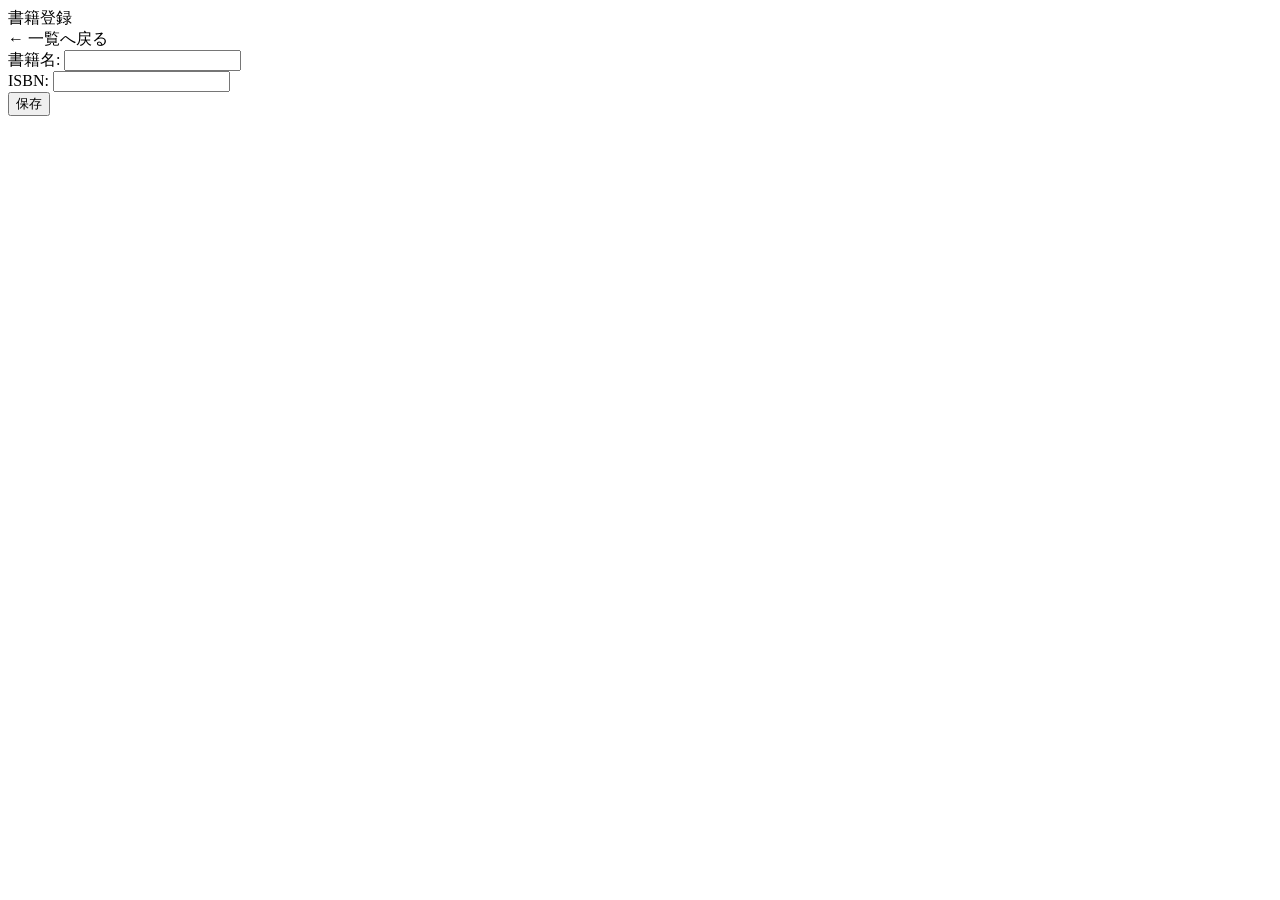
==== src/main/resources/templates/book/add.html @ 7d47033f "書籍登録機能の追加（BookController修正）" ====
<!DOCTYPE html>
<html lang="ja" xmlns:th="http://www.thymeleaf.org">

<head th:replace="~{common :: meta_header('書籍登録',~{::link},~{::script})}">
    <title th:text="${title}+' | MTLibrary'"></title>
    <link rel="stylesheet" th:href="@{/css/book/add.css}" />
    <script type="text/javascript" th:src="@{/js/book/add.js}"></script>
</head>

<body>
    <div class="contents">
        <div th:replace="~{common :: main_sidebar}"></div>
        <div class="main_contents">
            <div th:replace="~{common :: header}"></div>
            <div class="inner_contens">
                <div class="page_title">書籍登録</div>
                <div class="page_contents">
                    <form id="book_register_form" th:object="${bookMstDto}" th:action="@{/book/add}" method="post">
                        <div class="mb30 flexarea">
                            <span>
                                <a th:href="@{/book/index}" class="link">← 一覧へ戻る</a>
                            </span>
                        </div>
                        <div th:replace="~{common :: footer}"></div>

                        <tr>
                            <th scope="col">書籍名:</th>
                            <td>
                                <input type="text" name="title" th:field="*{title}" />
                                <div class="error_msg" th:if="${#fields.hasErrors('title')}" th:errors="*{title}"></div>
                            </td>
                        </tr>
                        <tr>
                            <th scope="col">ISBN:</th>
                            <td>
                                <input type="isbn" name="isbn" th:field="*{isbn}" />
                                <div class="error_msg" th:if="${#fields.hasErrors('isbn')}" th:errors="*{isbn}"></div>
                            </td>
                        </tr>
                        <div class="btn_block">
                            <input type="submit" value="保存">
                        </div>
                    </form>
                </div>
            </div>
        </div>
    </div>

</body>
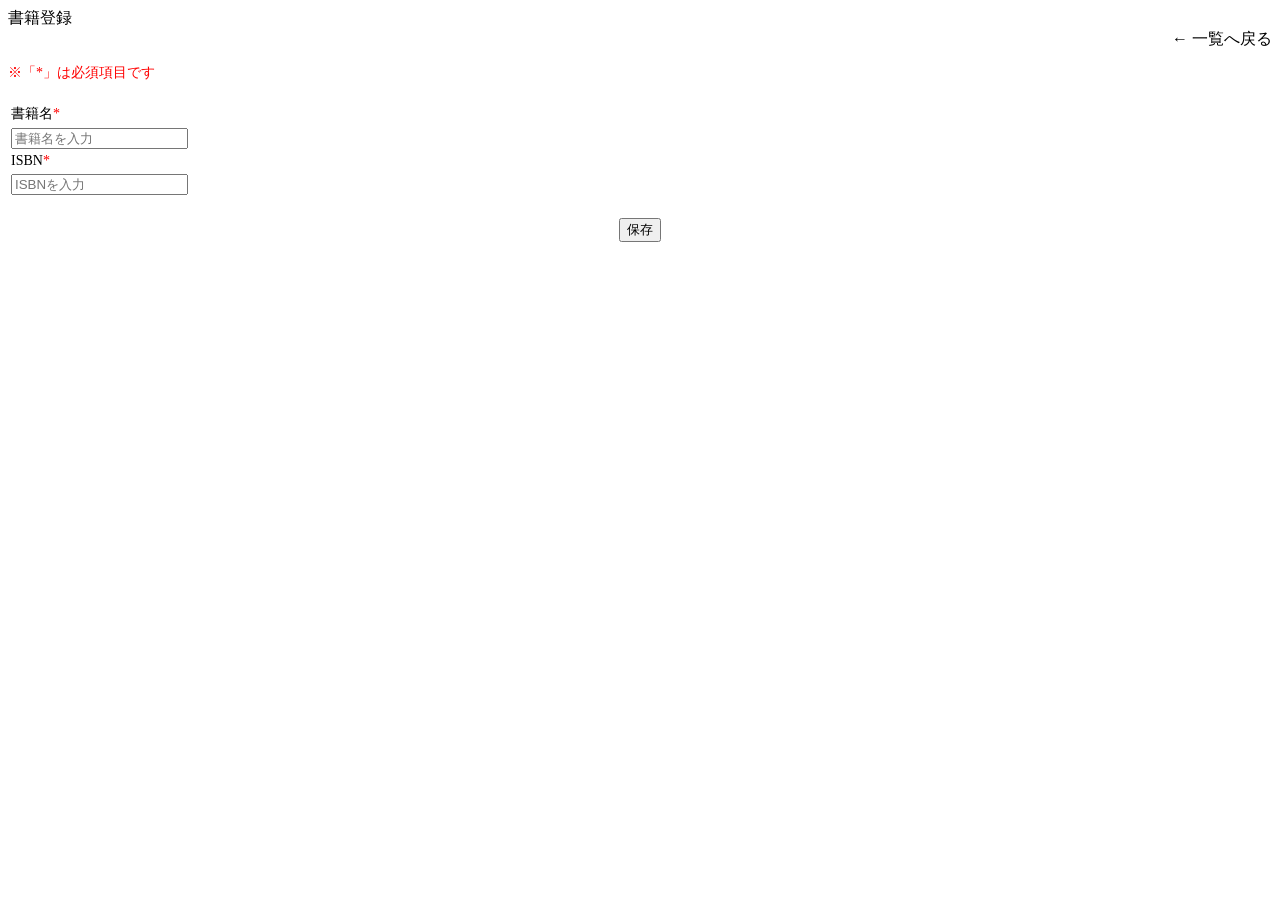
==== commit 06969173: "ポップアップメッセージの表示" ====
--- a/src/main/resources/templates/book/add.html
+++ b/src/main/resources/templates/book/add.html
@@ -1,12 +1,12 @@
 <!DOCTYPE html>
 <html lang="ja" xmlns:th="http://www.thymeleaf.org">
-
+ 
 <head th:replace="~{common :: meta_header('書籍登録',~{::link},~{::script})}">
-    <title th:text="${title}+' | MTLibrary'"></title>
+    <title th:text="${title} + ' | MTLibrary'"></title>
     <link rel="stylesheet" th:href="@{/css/book/add.css}" />
     <script type="text/javascript" th:src="@{/js/book/add.js}"></script>
 </head>
-
+ 
 <body>
     <div class="contents">
         <div th:replace="~{common :: main_sidebar}"></div>
@@ -14,36 +14,78 @@
             <div th:replace="~{common :: header}"></div>
             <div class="inner_contens">
                 <div class="page_title">書籍登録</div>
+ 
+                <!-- 一覧へ戻るリンク（formの外、右寄せ） -->
+                <div class="mb30 flexarea" style="display: flex; justify-content: flex-end;">
+                    <a th:href="@{/book/index}" class="link">← 一覧へ戻る</a>
+                </div>
+ 
                 <div class="page_contents">
                     <form id="book_register_form" th:object="${bookMstDto}" th:action="@{/book/add}" method="post">
-                        <div class="mb30 flexarea">
-                            <span>
-                                <a th:href="@{/book/index}" class="link">← 一覧へ戻る</a>
-                            </span>
-                        </div>
-                        <div th:replace="~{common :: footer}"></div>
+                       
+                        <!-- 必須項目の注意文（小さく） -->
+                        <p style="color: red; margin-bottom: 20px; font-size: 14px;">
+                            ※「<span style="color:red">*</span>」は必須項目です
+                        </p>
+ 
+                        <table>
+                            <tbody>
+                                <!-- 書籍名 -->
+                                <tr>
+                                    <td colspan="2">
+                                        <label style="display:block; font-size:14px; margin-bottom:5px;">
+                                            書籍名<span style="color: red;">*</span>
+                                        </label>
 
-                        <tr>
-                            <th scope="col">書籍名:</th>
-                            <td>
-                                <input type="text" name="title" th:field="*{title}" />
-                                <div class="error_msg" th:if="${#fields.hasErrors('title')}" th:errors="*{title}"></div>
-                            </td>
-                        </tr>
-                        <tr>
-                            <th scope="col">ISBN:</th>
-                            <td>
-                                <input type="isbn" name="isbn" th:field="*{isbn}" />
-                                <div class="error_msg" th:if="${#fields.hasErrors('isbn')}" th:errors="*{isbn}"></div>
-                            </td>
-                        </tr>
-                        <div class="btn_block">
-                            <input type="submit" value="保存">
+                                        <input type="text" name="title" th:field="*{title}" placeholder="書籍名を入力" class="form_input"/>
+                                        <div class="error_msg" th:if="${#fields.hasErrors('title')}" th:errors="*{title}"></div>
+                                       
+                                        <!-- エラーメッセージ -->
+                                        <div class="error_msg"
+                                            th:if="${#fields.hasErrors('title') and #fields.errors('title')[0] == '書籍名を入力してください'}"
+                                            th:text="${#fields.errors('title')[0]}">
+                                        </div>
+                                        <div class="error_msg"
+                                            th:if="${#fields.hasErrors('title') and #fields.errors('title')[0] != '書籍名を入力してください'}"
+                                            th:each="err : ${#fields.errors('title')}"
+                                            th:text="${err}">
+                                        </div>
+                                    </td>
+                                </tr>
+ 
+                                <!-- ISBN -->
+                                <tr>
+                                    <td colspan="2">
+                                        <label style="display:block; font-size:14px; margin-bottom:5px;">
+                                            ISBN<span style="color: red;">*</span>
+                                        </label>
+                                        <input class="form_input" type="text" name="isbn" th:field="*{isbn}" placeholder="ISBNを入力" />
+                                       
+                                        <!-- エラーメッセージ -->
+                                        <div class="error_msg"
+                                            th:if="${#fields.hasErrors('isbn') and #fields.errors('isbn')[0] == 'ISBNを入力してください'}"
+                                            th:text="${#fields.errors('isbn')[0]}">
+                                        </div>
+                                        <div class="error_msg"
+                                            th:if="${#fields.hasErrors('isbn') and #fields.errors('isbn')[0] != 'ISBNを入力してください'}"
+                                            th:each="err : ${#fields.errors('isbn')}"
+                                            th:text="${err}">
+                                        </div>
+                                    </td>
+                                </tr>
+                            </tbody>
+                        </table>
+ 
+                        <!-- 保存ボタン -->
+                        <div class="btn_block" style="display: flex; justify-content: center; margin-top: 20px;">
+                            <input id="submit_btn" type="submit" value="保存" />
                         </div>
                     </form>
                 </div>
             </div>
         </div>
     </div>
-
-</body>+    <div th:replace="~{common :: footer}"></div>
+</body>
+ 
+</html>
